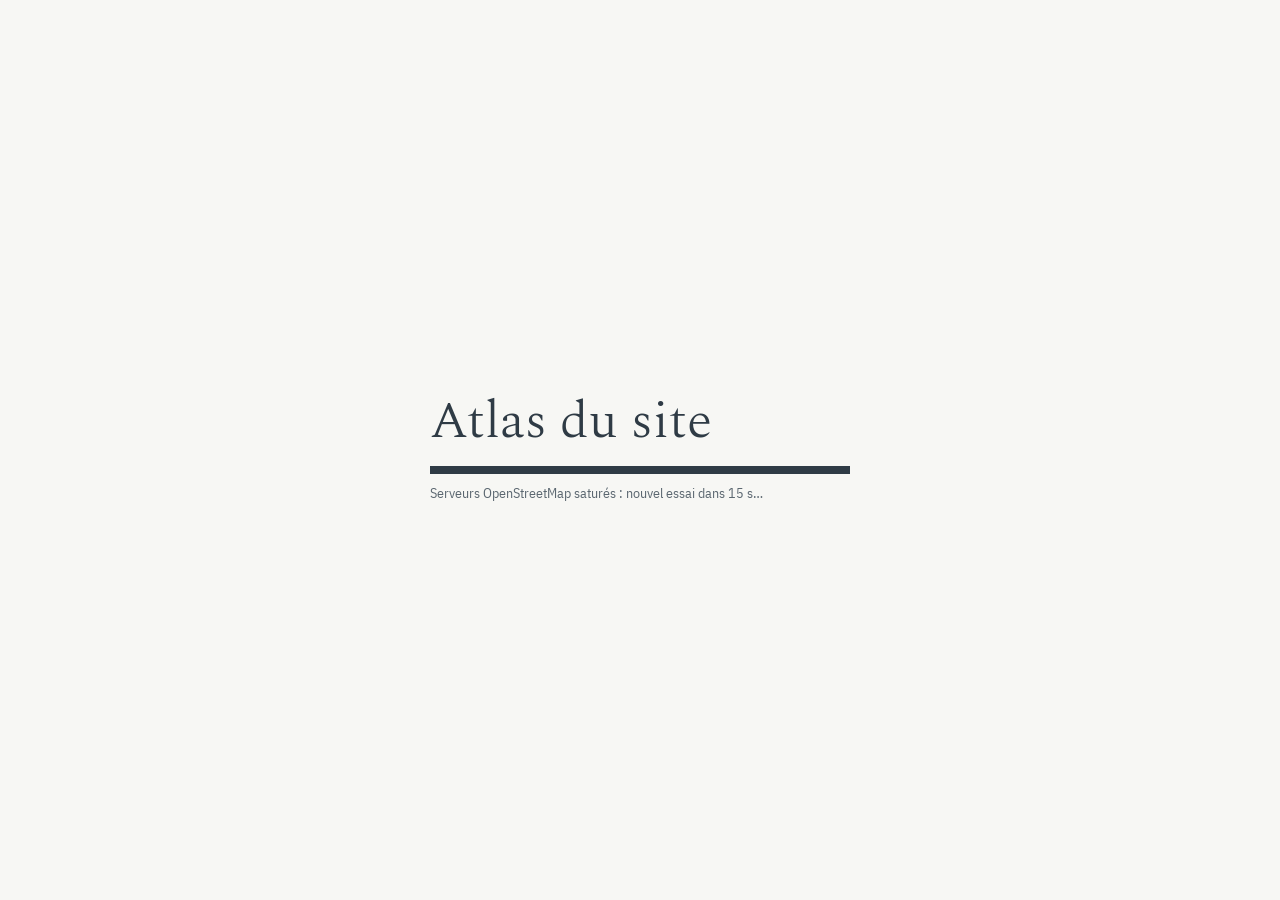
==== index.html @ cde08b9c "Publication de l'atlas web v8 sur GitHub Pages Atlas du site de l'Hôtel de Ville de Nantes (v8), rec" ====
<!doctype html>
<html lang="fr">
<head>
  <meta charset="utf-8">
  <meta name="viewport" content="width=device-width, initial-scale=1, viewport-fit=cover">
  <title>Atlas du site de l'Hôtel de Ville de Nantes</title>
  <link rel="preload" href="fonts/spectral-latin-300-normal.woff2" as="font" type="font/woff2" crossorigin>
  <link rel="preload" href="fonts/ibm-plex-sans-condensed-latin-400-normal.woff2" as="font" type="font/woff2" crossorigin>
  <link rel="stylesheet" href="css/atlas.css">
  <script type="importmap">
    { "imports": { "three": "./lib/three/three.module.js", "three/addons/": "./lib/three/addons/" } }
  </script>
</head>
<body data-mode="presentateur" data-etat="actuel">
  <canvas id="scene" aria-label="Maquette 3D du quartier. Glisser pour tourner, molette ou pincement pour zoomer, clic droit ou deux doigts pour se déplacer."></canvas>
  <div id="etiquettes" aria-hidden="false"></div>

  <header class="cartouche">
    <h1>Hôtel de Ville</h1>
    <p class="sous-titre"></p>
    <p class="auteur"></p>
  </header>

  <div id="haut-droite">
    <div id="frise-etats" role="radiogroup" aria-label="Époque affichée"></div>
    <div id="bascule-vue" role="radiogroup" aria-label="Type de vue"></div>
  </div>

  <nav id="outils" aria-label="Outils">
    <button type="button" id="bouton-aide" class="outil outil-aide" title="Aide (H)">
      <svg viewBox="0 0 24 24" width="22" height="22" fill="none" stroke="currentColor" stroke-width="1.5" stroke-linecap="round" aria-hidden="true"><circle cx="12" cy="12" r="9"/><path d="M9.5 9.5a2.5 2.5 0 1 1 3.5 2.3c-.6.3-1 .8-1 1.5V14"/><circle cx="12" cy="17.5" r=".6" fill="currentColor"/></svg>
      <span>Aide</span>
    </button>
  </nav>

  <section id="panneau-outil" class="calque" hidden aria-labelledby="panneau-titre">
    <header>
      <h2 id="panneau-titre"></h2>
      <button type="button" class="fermer" aria-label="Fermer le panneau">×</button>
    </header>
    <div class="panneau-contenu"></div>
  </section>

  <section id="carte-chapitre" class="calque" hidden aria-live="polite"></section>

  <aside id="fiche" class="calque" hidden>
    <button type="button" class="fermer" aria-label="Fermer la fiche">×</button>
    <div class="fiche-corps"></div>
  </aside>

  <nav id="regle-chapitres" aria-label="Chapitres de l'atlas"></nav>

  <div id="orientation">
    <button type="button" class="nord" title="Remettre le nord en haut" aria-label="Remettre le nord en haut">
      <svg viewBox="0 0 40 40" width="40" height="40" aria-hidden="true"><circle cx="20" cy="20" r="17" fill="none" stroke="currentColor" stroke-width="1"/><path d="M20 5 25 22 20 19 15 22Z" fill="currentColor"/><text x="20" y="34" text-anchor="middle" font-size="8" fill="currentColor">N</text></svg>
    </button>
    <div class="echelle" aria-hidden="true"><i></i><span></span></div>
    <p class="altitude" hidden></p>
  </div>

  <div id="bandeau-parcours" hidden aria-live="polite"></div>
  <div id="bandeau" role="status" hidden></div>
  <div id="annonces" aria-live="polite"></div>
  <div id="infobulle" hidden></div>
  <div id="table-calage" class="calque" hidden></div>
  <p id="invitation">Touchez l'écran pour explorer la maquette</p>

  <dialog id="visionneuse"><img alt=""><p></p></dialog>

  <dialog id="aide" aria-labelledby="aide-titre">
    <button type="button" class="fermer" aria-label="Fermer l'aide">×</button>
    <h2 id="aide-titre">Lire la maquette</h2>
    <p>En maquette 3D, glissez pour tourner, faites défiler ou pincez pour vous approcher, clic droit ou deux doigts pour vous déplacer. En plan, glissez pour vous déplacer. Un élément cliquable ouvre sa fiche ; avec la couche cadastre, un clic sur une parcelle ouvre sa fiche.</p>
    <table>
      <tr><th scope="row">← →</th><td>Chapitre précédent, suivant</td></tr>
      <tr><th scope="row">1 2</th><td>Avant 1943, aujourd'hui</td></tr>
      <tr><th scope="row">V</th><td>Maquette 3D ou plan</td></tr>
      <tr><th scope="row">B</th><td>Bâti opaque, transparent ou masqué</td></tr>
      <tr><th scope="row">K</th><td>Climat</td></tr>
      <tr><th scope="row">S</th><td>Soleil et ombres</td></tr>
      <tr><th scope="row">C</th><td>Coupes</td></tr>
      <tr><th scope="row">L</th><td>Couches</td></tr>
      <tr><th scope="row">M</th><td>Vue maquette (plateau seul)</td></tr>
      <tr><th scope="row">E</th><td>Afficher ou masquer les noms</td></tr>
      <tr><th scope="row">F</th><td>Plein écran</td></tr>
      <tr><th scope="row">Échap</th><td>Fermer, arrêter</td></tr>
    </table>
    <p class="note">Sources : OpenStreetMap et ses contributeurs (ODbL) ; IGN, BD TOPO, cadastre, photographies aériennes et cartes anciennes (Licence Ouverte) ; Open-Meteo (CC BY 4.0) ; Météo-France ; Nantes Métropole Open Data ; descriptif du secteur sauvegardé, A.U.P. pour le ministère de la Culture et Nantes Métropole. Contenus provisoires signalés « à caler ».</p>
  </dialog>

  <div id="chargement" role="status">
    <div class="chargement-contenu">
      <p class="chargement-titre">Atlas du site</p>
      <div class="chargement-regle" aria-hidden="true"><i></i></div>
      <p class="etape">Préparation…</p>
      <p class="erreur"></p>
    </div>
  </div>

  <noscript><p class="sans-js">L'atlas a besoin de JavaScript et d'un navigateur récent (Chrome, Edge, Firefox ou Safari).</p></noscript>
  <script type="module" src="js/app.js"></script>
</body>
</html>
---- css/atlas.css ----
/* Atlas du site de l'Hôtel de Ville : feuille de style
   Principe : une table à dessin. Maquette blanche, feuilles de calque, trait d'ardoise.
   La couleur est réservée au projet et à l'époque affichée. */

@font-face { font-family: 'Spectral'; font-weight: 300; font-style: normal; font-display: swap; src: url('../fonts/spectral-latin-300-normal.woff2') format('woff2'); }
@font-face { font-family: 'Spectral'; font-weight: 400; font-style: normal; font-display: swap; src: url('../fonts/spectral-latin-400-normal.woff2') format('woff2'); }
@font-face { font-family: 'Spectral'; font-weight: 400; font-style: italic; font-display: swap; src: url('../fonts/spectral-latin-400-italic.woff2') format('woff2'); }
@font-face { font-family: 'Spectral'; font-weight: 500; font-style: normal; font-display: swap; src: url('../fonts/spectral-latin-500-normal.woff2') format('woff2'); }
@font-face { font-family: 'Plex Cond'; font-weight: 400; font-style: normal; font-display: swap; src: url('../fonts/ibm-plex-sans-condensed-latin-400-normal.woff2') format('woff2'); }
@font-face { font-family: 'Plex Cond'; font-weight: 500; font-style: normal; font-display: swap; src: url('../fonts/ibm-plex-sans-condensed-latin-500-normal.woff2') format('woff2'); }
@font-face { font-family: 'Plex Cond'; font-weight: 600; font-style: normal; font-display: swap; src: url('../fonts/ibm-plex-sans-condensed-latin-600-normal.woff2') format('woff2'); }

:root {
  --ardoise: #2f3b45;
  --ardoise-doux: #5b6770;
  --calque: rgba(246, 248, 247, 0.9);
  --calque-plein: #f6f8f7;
  --papier: #f7f7f4;
  --ciel: #dce2e5;
  --tuffeau: #d8cbae;
  --trait: rgba(47, 59, 69, 0.22);
  --fantome: #6f86a6;
  --projet: #5e9384;
  --coupe: #c8372d;
  --accent: var(--ardoise);
  --serif: 'Spectral', 'Iowan Old Style', Georgia, serif;
  --sans: 'Plex Cond', 'Arial Narrow', 'Roboto Condensed', system-ui, sans-serif;
  --marge: 16px;
  --barre: 64px;
  --haut-panneaux: 150px;
  --bas: 104px;
  --ombre: 0 1px 0 rgba(255, 255, 255, 0.6) inset, 0 6px 24px -12px rgba(30, 40, 48, 0.35);
}
body[data-etat='avant'] { --accent: var(--fantome); }
body[data-etat='projet'] { --accent: var(--projet); }

* { box-sizing: border-box; }
html, body { margin: 0; height: 100%; overflow: hidden; background: var(--ciel); color: var(--ardoise); }
body { font-family: var(--sans); font-size: 15px; line-height: 1.4; -webkit-font-smoothing: antialiased; }
button, input, select { font: inherit; color: inherit; }
[hidden] { display: none !important; }
:focus-visible { outline: 2px solid var(--coupe); outline-offset: 2px; }

#scene { position: fixed; inset: 0; width: 100%; height: 100%; display: block; touch-action: none; }

/* Feuille de calque : le support commun des panneaux */
.calque {
  background: var(--calque);
  backdrop-filter: blur(8px) saturate(0.9);
  -webkit-backdrop-filter: blur(8px) saturate(0.9);
  border: 1px solid var(--trait);
  border-radius: 2px;
  box-shadow: var(--ombre);
}

.fermer {
  appearance: none; border: 0; background: none; cursor: pointer;
  width: 36px; height: 36px; font-size: 24px; line-height: 1; color: var(--ardoise-doux);
}
.fermer:hover { color: var(--ardoise); }

/* ---------------------------------------------------------------
   Cartouche : le bloc-titre d'une planche
   --------------------------------------------------------------- */
.cartouche {
  position: fixed; top: var(--marge); left: var(--marge); z-index: 5;
  padding: 10px 14px 10px 12px;
  border-left: 3px solid var(--accent);
  background: var(--calque);
  transition: border-color 0.6s;
  max-width: min(440px, 60vw);
}
.cartouche h1 {
  margin: 0; font-family: var(--serif); font-weight: 300; font-size: 34px; line-height: 1; letter-spacing: -0.01em;
}
.cartouche .sous-titre { margin: 6px 0 0; font-size: 14px; color: var(--ardoise-doux); }
.cartouche .auteur { margin: 2px 0 0; font-size: 12px; color: var(--ardoise-doux); }
.cartouche .auteur:empty { display: none; }

/* ---------------------------------------------------------------
   Frise des trois états
   --------------------------------------------------------------- */
#haut-droite { position: fixed; top: var(--marge); right: var(--marge); z-index: 5; display: grid; justify-items: end; gap: 6px; }
#frise-etats {
  display: grid; grid-template-columns: repeat(3, auto); align-items: start;
  padding: 10px 14px 8px; background: var(--calque); border: 1px solid var(--trait); border-radius: 2px;
}
#frise-etats button {
  appearance: none; border: 0; background: none; cursor: pointer; position: relative;
  display: grid; justify-items: center; gap: 6px; padding: 2px 14px; min-width: 96px; color: var(--ardoise-doux);
}
#frise-etats button::before {
  content: ''; position: absolute; top: 8px; left: 0; right: 0; height: 1px; background: var(--ardoise); opacity: 0.4;
}
#frise-etats.deux-etats { grid-template-columns: repeat(2, auto); }
#frise-etats button:first-child::before { left: 50%; }
#frise-etats button:last-child::before { right: 50%; }
#frise-etats i {
  position: relative; width: 16px; height: 16px; border-radius: 50%;
  border: 1.5px solid var(--ardoise); background: var(--calque-plein); transition: background 0.3s, transform 0.3s;
}
#frise-etats button[aria-checked='true'] { color: var(--ardoise); font-weight: 600; }
#frise-etats button[aria-checked='true'] i { background: var(--accent); border-color: var(--accent); transform: scale(1.15); }
#frise-etats button:hover i { transform: scale(1.15); }
#frise-etats span { font-size: 13px; white-space: nowrap; }

/* ---------------------------------------------------------------
   Barre d'outils
   --------------------------------------------------------------- */
#outils {
  position: fixed; left: var(--marge); top: var(--haut-panneaux); z-index: 6;
  display: flex; flex-direction: column; gap: 1px;
  max-height: calc(100vh - var(--haut-panneaux) - var(--bas)); overflow-y: auto; scrollbar-width: thin;
  padding: 4px; background: var(--calque); border: 1px solid var(--trait); border-radius: 2px;
}
.outil {
  appearance: none; border: 0; background: none; cursor: pointer;
  width: var(--barre); padding: 5px 2px 4px; display: grid; justify-items: center; gap: 1px; flex: none;
  color: var(--ardoise); border-radius: 2px;
}
.outil span { font-size: 11px; }
.outil svg { width: 20px; height: 20px; }
.outil:hover { background: rgba(47, 59, 69, 0.07); }
.outil[aria-pressed='true'] { background: var(--ardoise); color: var(--calque-plein); }
.outil-aide { margin-top: 6px; border-top: 1px solid var(--trait); border-radius: 0; }

/* ---------------------------------------------------------------
   Panneau d'outil
   --------------------------------------------------------------- */
#panneau-outil {
  position: fixed; z-index: 6;
  left: calc(var(--marge) + var(--barre) + 18px); top: var(--haut-panneaux);
  width: 340px; max-height: calc(100vh - var(--haut-panneaux) - var(--bas));
  display: flex; flex-direction: column;
}
#panneau-outil > header { display: flex; align-items: center; justify-content: space-between; padding: 8px 6px 4px 16px; border-bottom: 1px solid var(--trait); }
#panneau-outil h2 { margin: 0; font-family: var(--serif); font-weight: 400; font-size: 21px; }
.panneau-contenu { padding: 8px 16px 16px; overflow-y: auto; }
.panneau-contenu h3 { margin: 18px 0 6px; font-size: 13px; font-weight: 600; color: var(--ardoise); border-bottom: 1px solid var(--trait); padding-bottom: 3px; }
.note { margin: 6px 0; font-size: 13px; color: var(--ardoise-doux); }
.resultat { margin: 8px 0; padding: 6px 10px; border-left: 3px solid var(--accent); background: rgba(255, 255, 255, 0.55); font-size: 14px; }
.resultat:empty { display: none; }
.resultat.alerte { border-left-color: #b0602b; background: rgba(245, 220, 190, 0.6); }

.case { display: flex; align-items: center; gap: 8px; padding: 4px 0; cursor: pointer; font-size: 14px; }
.case input { width: 16px; height: 16px; accent-color: var(--ardoise); margin: 0; }
.case.indisponible { color: var(--ardoise-doux); cursor: default; }
.case em { font-style: normal; font-size: 12px; }

input[type='range'] { width: 100%; accent-color: var(--ardoise); margin: 4px 0 8px; }
.ligne-valeur { display: flex; justify-content: space-between; align-items: baseline; margin-top: 8px; font-size: 13px; color: var(--ardoise-doux); }
.valeur { font-family: var(--serif); font-weight: 500; font-size: 18px; color: var(--ardoise); }

.actions { display: flex; flex-wrap: wrap; gap: 6px; margin: 10px 0; }
.bouton {
  appearance: none; cursor: pointer; padding: 7px 12px; min-height: 36px;
  background: var(--calque-plein); border: 1px solid var(--ardoise); border-radius: 2px; font-size: 14px;
}
.bouton:hover { background: #fff; }
.bouton.principal { background: var(--ardoise); color: var(--calque-plein); }
.bouton.principal:hover { background: #3c4a56; }
.bouton.discret { border-color: var(--trait); color: var(--ardoise-doux); }
.bouton:disabled { opacity: 0.45; cursor: default; }

.puces { display: flex; flex-wrap: wrap; gap: 4px; margin-bottom: 4px; }
.puce {
  appearance: none; cursor: pointer; padding: 3px 9px; border: 1px solid var(--trait); border-radius: 12px;
  background: rgba(255, 255, 255, 0.6); font-size: 13px;
}
.puce:hover { border-color: var(--ardoise); }

.choix { display: flex; flex-wrap: wrap; gap: 4px 14px; }
.choix.colonne { flex-direction: column; }
.choix label { display: flex; align-items: center; gap: 6px; font-size: 14px; cursor: pointer; padding: 2px 0; }
.choix input { accent-color: var(--ardoise); margin: 0; }

.legende { list-style: none; padding: 0; margin: 4px 0; display: grid; gap: 4px; font-size: 13px; }
.legende li { display: flex; align-items: center; gap: 8px; }
.legende i { width: 18px; height: 12px; border: 1px solid rgba(47, 59, 69, 0.3); flex: none; }
.legende-soleil { display: flex; align-items: center; gap: 8px; font-size: 12px; margin: 6px 0; }
.legende-soleil i { flex: 1; height: 10px; background: linear-gradient(90deg, rgb(58, 76, 102), rgb(120, 146, 170) 35%, rgb(226, 214, 170) 65%, rgb(242, 184, 64)); border: 1px solid var(--trait); }

.liste-donnees { list-style: none; margin: 4px 0; padding: 0; font-size: 13px; }
.liste-donnees li { display: grid; grid-template-columns: 1fr auto auto; gap: 10px; padding: 4px 0; border-bottom: 1px dotted var(--trait); }
.liste-donnees .discret { color: var(--ardoise-doux); }
.liste-calques { list-style: none; margin: 0; padding: 0; }
.liste-calques li { border-bottom: 1px dotted var(--trait); padding-bottom: 2px; }

.liste-axes { display: grid; gap: 6px; margin: 8px 0; }
.bouton-axe {
  appearance: none; cursor: pointer; text-align: left; display: grid; grid-template-columns: auto 1fr; gap: 0 10px;
  padding: 8px 10px; background: rgba(255, 255, 255, 0.55); border: 1px solid var(--trait); border-radius: 2px;
}
.bouton-axe b { grid-row: span 2; font-family: var(--serif); font-weight: 500; font-size: 18px; color: var(--coupe); align-self: center; }
.bouton-axe em { font-style: normal; font-size: 12px; color: var(--coupe); }
.bouton-axe[aria-pressed='true'] { border-color: var(--coupe); box-shadow: inset 3px 0 0 var(--coupe); background: #fff; }

.sommaire { list-style: none; margin: 0; padding: 0; }
.sommaire button { appearance: none; border: 0; background: none; cursor: pointer; padding: 5px 0; text-align: left; font-family: var(--serif); font-size: 16px; }
.sommaire button:hover { text-decoration: underline; text-underline-offset: 3px; }

.formulaire { display: grid; gap: 6px; }
.champ { display: grid; gap: 2px; font-size: 13px; color: var(--ardoise-doux); }
.champ input, .champ select { padding: 6px 8px; border: 1px solid var(--trait); border-radius: 2px; background: #fff; color: var(--ardoise); }
.coordonnees { font-size: 12px; color: var(--ardoise-doux); margin-top: 12px; font-variant-numeric: tabular-nums; }

/* ---------------------------------------------------------------
   Carte du chapitre
   --------------------------------------------------------------- */
#carte-chapitre {
  position: fixed; z-index: 4;
  left: calc(var(--marge) + var(--barre) + 18px); bottom: var(--bas);
  width: min(400px, 40vw); max-height: calc(100vh - var(--haut-panneaux) - var(--bas));
  overflow-y: auto; padding: 14px 18px 12px;
}
body.panneau-ouvert #carte-chapitre, body.en-parcours #carte-chapitre { display: none; }
.numero-chapitre { margin: 0; font-size: 13px; color: var(--ardoise-doux); }
#carte-chapitre h2 { margin: 2px 0 4px; font-family: var(--serif); font-weight: 300; font-size: 30px; line-height: 1.08; }
#carte-chapitre .sous-titre { margin: 0 0 8px; font-family: var(--serif); font-style: italic; font-size: 16px; color: var(--ardoise-doux); }
#carte-chapitre .texte p { font-family: var(--serif); font-size: 16px; line-height: 1.5; margin: 8px 0; max-width: 62ch; }
.paires { list-style: none; margin: 8px 0; padding: 0; display: grid; gap: 3px; }
.paires li { display: grid; grid-template-columns: 1fr 22px 1fr; align-items: baseline; font-size: 15px; }
.mot-site { text-align: right; color: var(--ardoise-doux); }
.mot-projet { grid-column: 3; font-weight: 600; color: var(--projet); }
.paires li:has(.mot-projet)::after { content: ''; grid-column: 2; grid-row: 1; height: 1px; background: var(--ardoise); opacity: 0.5; margin: 0 4px; align-self: center; }

/* ---------------------------------------------------------------
   Fiche : la feuille de calque posée sur la maquette
   --------------------------------------------------------------- */
#fiche {
  position: fixed; z-index: 7; right: var(--marge); top: 138px; bottom: var(--bas);
  width: min(420px, 42vw); display: flex; flex-direction: column;
}
#fiche > .fermer { position: absolute; top: 6px; right: 6px; }
.fiche-corps { overflow-y: auto; padding: 18px 22px 22px; }
.fiche-type { margin: 0 36px 4px 0; font-size: 13px; color: var(--ardoise-doux); }
.fiche-corps h2 { margin: 0 0 10px; font-family: var(--serif); font-weight: 300; font-size: 30px; line-height: 1.1; }
.fiche-corps p { font-family: var(--serif); font-size: 16.5px; line-height: 1.55; margin: 10px 0; max-width: 60ch; }
.fiche-corps .source { font-family: var(--sans); font-size: 12px; color: var(--ardoise-doux); }
.fiche-corps a { color: var(--ardoise); text-underline-offset: 3px; }
.onglets { display: flex; gap: 0; border-bottom: 1px solid var(--trait); margin: 4px 0 8px; }
.onglets button { appearance: none; border: 0; background: none; cursor: pointer; padding: 6px 12px 7px; font-size: 14px; color: var(--ardoise-doux); border-bottom: 2px solid transparent; margin-bottom: -1px; }
.onglets button[aria-selected='true'] { color: var(--ardoise); border-bottom-color: var(--accent); font-weight: 600; }
.fiche-images { display: grid; gap: 12px; margin: 14px 0; }
.fiche-images figure { margin: 0; }
.vignette { appearance: none; border: 1px solid var(--trait); padding: 0; background: #fff; cursor: zoom-in; display: block; width: 100%; }
.vignette img { display: block; width: 100%; height: auto; }
.fiche-images figcaption { font-size: 13px; color: var(--ardoise-doux); margin-top: 4px; }
.mots { display: flex; flex-wrap: wrap; gap: 6px; }
.mots span { font-family: var(--sans); font-size: 13px; padding: 2px 8px; border: 1px solid var(--trait); border-radius: 12px; }
.liens { padding-left: 18px; font-size: 14px; }
@keyframes poser { from { opacity: 0; transform: translateX(16px); } to { opacity: 1; transform: none; } }

/* ---------------------------------------------------------------
   Règle des chapitres : une échelle graphique qui se remplit
   --------------------------------------------------------------- */
#regle-chapitres {
  position: fixed; z-index: 5; left: var(--marge); right: calc(var(--marge) + 150px); bottom: var(--marge);
  display: flex; align-items: stretch; gap: 8px;
}
#regle-chapitres .segments { flex: 1; display: grid; grid-auto-flow: column; grid-auto-columns: 1fr; }
#regle-chapitres .fleche {
  appearance: none; cursor: pointer; width: 40px; border: 1px solid var(--trait); background: var(--calque);
  font-size: 22px; border-radius: 2px;
}
.segment {
  appearance: none; border: 0; cursor: pointer; text-align: left; position: relative;
  display: grid; grid-template-rows: auto auto; gap: 2px; padding: 16px 8px 6px 6px; min-height: 60px;
  background: var(--calque); border-left: 1px solid var(--ardoise);
}
.segment:last-child { border-right: 1px solid var(--ardoise); }
.segment::before {
  content: ''; position: absolute; top: 0; left: 0; right: 0; height: 8px;
  border-top: 1px solid var(--ardoise); border-bottom: 1px solid var(--ardoise); background: var(--calque-plein);
  transition: background 0.4s;
}
.segment:nth-child(odd)::before { background: #e4e7e6; }
.segment.passe::before { background: var(--ardoise); }
.segment.actif::before { background: var(--accent); height: 10px; }
.segment .numero { font-family: var(--serif); font-size: 17px; line-height: 1; }
.segment .titre { font-size: 13px; line-height: 1.15; color: var(--ardoise-doux); overflow: hidden; display: -webkit-box; -webkit-line-clamp: 2; -webkit-box-orient: vertical; }
.segment.actif .titre { color: var(--ardoise); font-weight: 600; }
.segment:hover .titre { color: var(--ardoise); }

/* Nord et échelle */
#orientation { position: fixed; z-index: 5; right: var(--marge); bottom: var(--marge); display: grid; justify-items: end; gap: 6px; width: 140px; }
#orientation .nord { appearance: none; border: 0; background: var(--calque); border-radius: 50%; padding: 2px; cursor: pointer; color: var(--ardoise); display: grid; }
#orientation .nord svg text { font-family: var(--sans); }
.echelle { display: grid; justify-items: end; gap: 2px; font-size: 12px; background: var(--calque); padding: 4px 8px; }
.echelle i { display: block; height: 5px; border: 1px solid var(--ardoise); background: linear-gradient(90deg, var(--ardoise) 50%, transparent 50%); }

/* ---------------------------------------------------------------
   Étiquettes posées sur la maquette
   --------------------------------------------------------------- */
#etiquettes { position: fixed; inset: 0; pointer-events: none; z-index: 2; overflow: hidden; }
.etiquette {
  position: absolute; top: 0; left: 0; white-space: nowrap; pointer-events: none;
  font-family: var(--sans); font-size: 12px; line-height: 1.2; color: var(--ardoise);
  padding: 2px 6px; background: var(--calque); border: 1px solid var(--trait); border-radius: 2px;
}
button.etiquette { pointer-events: auto; cursor: pointer; appearance: none; }
button.etiquette:hover { background: #fff; border-color: var(--ardoise); }
.etiquette-repere { font-family: var(--serif); font-style: italic; font-size: 15px; background: none; border: 0; padding: 0 0 18px; text-shadow: 0 0 3px var(--calque-plein), 0 0 6px var(--calque-plein); }
.etiquette-repere::after { content: ''; position: absolute; left: 50%; bottom: 0; height: 16px; border-left: 1px solid var(--ardoise); }
button.etiquette-repere:hover { background: none; border: 0; text-decoration: underline; }
.etiquette-provisoire { border: 1px dashed var(--coupe); color: var(--coupe); font-size: 11px; background: rgba(255, 255, 255, 0.8); }
.etiquette-heberge { background: #efe7d4; border-color: #b9a67f; }
.etiquette-parcelle { font-weight: 600; font-size: 13px; }
.etiquette-projet { background: var(--projet); color: #fff; border-color: transparent; }
.etiquette-poi { padding-left: 16px; }
.etiquette-poi::before { content: ''; position: absolute; left: 5px; top: 50%; width: 6px; height: 6px; margin-top: -3px; border-radius: 50%; background: var(--accent); }
.etiquette-axe { font-family: var(--serif); font-weight: 500; font-size: 15px; color: #fff; background: var(--coupe); border: 0; border-radius: 50%; min-width: 26px; height: 26px; display: grid; place-items: center; padding: 0 4px; }
.etiquette-heure { font-size: 11px; background: rgba(255, 244, 214, 0.9); border-color: #d9b25a; }
.etiquette-station { background: var(--ardoise); color: var(--calque-plein); border: 0; }
.etiquette-arret { font-size: 11px; padding-left: 14px; }
.etiquette-arret::before { content: ''; position: absolute; left: 4px; top: 50%; width: 6px; height: 6px; margin-top: -3px; background: var(--ardoise); }
.etiquette-parking { font-size: 11px; border-color: var(--ardoise); }
.etiquette-calage { background: var(--coupe); color: #fff; border: 0; border-radius: 50%; width: 22px; height: 22px; display: grid; place-items: center; padding: 0; }

/* Infobulle, annonces, bandeaux */
#infobulle {
  position: fixed; top: 0; left: 0; z-index: 9; pointer-events: none; display: grid; gap: 1px;
  padding: 5px 9px; background: var(--ardoise); color: var(--calque-plein); font-size: 13px; border-radius: 2px; max-width: 280px;
}
#infobulle span { opacity: 0.8; font-size: 12px; }
#annonces { position: fixed; z-index: 9; left: 50%; bottom: calc(var(--bas) + 8px); transform: translateX(-50%); display: grid; gap: 6px; justify-items: center; pointer-events: none; }
.annonce { margin: 0; padding: 8px 14px; background: var(--ardoise); color: var(--calque-plein); border-radius: 2px; font-size: 14px; max-width: min(560px, 90vw); transition: opacity 0.5s; }
.annonce.sortie { opacity: 0; }
#bandeau {
  position: fixed; z-index: 8; top: var(--marge); left: 50%; transform: translateX(-50%);
  display: flex; align-items: center; gap: 12px; padding: 6px 6px 6px 14px; max-width: min(620px, 50vw);
  background: #fff6e3; border: 1px solid #d9b25a; border-radius: 2px; font-size: 13px;
}
#bandeau p { margin: 0; }
#bandeau a { color: var(--ardoise); font-weight: 600; white-space: nowrap; }
#bandeau-parcours {
  position: fixed; z-index: 7; left: 50%; bottom: calc(var(--bas) + 10px); transform: translateX(-50%);
  display: grid; gap: 2px; text-align: center; padding: 12px 22px; max-width: min(620px, 90vw);
  background: var(--calque); border: 1px solid var(--trait);
}
#bandeau-parcours strong { font-family: var(--serif); font-weight: 400; font-size: 24px; }
#bandeau-parcours span { font-family: var(--serif); font-size: 16px; }

/* Table de calage */
#table-calage { position: fixed; z-index: 8; left: calc(var(--marge) + var(--barre) + 18px + 350px); top: var(--haut-panneaux); width: min(520px, 40vw); padding: 12px 16px; max-height: calc(100vh - var(--haut-panneaux) - var(--bas)); overflow: auto; }
#table-calage h3 { margin: 0 0 4px; font-family: var(--serif); font-weight: 400; font-size: 19px; }
.consigne { font-size: 14px; margin: 4px 0 8px; }
.zone-image { position: relative; }
.zone-image img { display: block; width: 100%; cursor: crosshair; border: 1px solid var(--trait); }
.repere { position: absolute; transform: translate(-50%, -50%); width: 22px; height: 22px; border-radius: 50%; background: var(--coupe); color: #fff; display: grid; place-items: center; font-size: 12px; pointer-events: none; }

/* Dialogues */
dialog { border: 1px solid var(--trait); border-radius: 2px; background: var(--calque-plein); color: var(--ardoise); padding: 22px 26px; box-shadow: var(--ombre); }
dialog::backdrop { background: rgba(47, 59, 69, 0.35); }
#aide { width: min(560px, 92vw); }
#aide h2 { margin: 0 0 8px; font-family: var(--serif); font-weight: 300; font-size: 28px; }
#aide p { font-family: var(--serif); font-size: 16px; }
#aide .note { font-family: var(--sans); font-size: 12px; }
#aide table { border-collapse: collapse; width: 100%; font-size: 14px; }
#aide th { text-align: left; width: 90px; padding: 4px 0; font-weight: 600; }
#aide td { padding: 4px 0; border-bottom: 1px dotted var(--trait); }
#aide .fermer { position: absolute; top: 8px; right: 8px; }
#visionneuse { padding: 10px; max-width: 94vw; max-height: 94vh; cursor: zoom-out; }
#visionneuse img { display: block; max-width: calc(94vw - 22px); max-height: calc(94vh - 70px); }
#visionneuse p { margin: 6px 2px 0; font-size: 14px; }

/* Écran de chargement : une règle qui se trace */
#chargement { position: fixed; inset: 0; z-index: 20; display: grid; place-items: center; background: var(--papier); transition: opacity 0.7s; }
#chargement.fini { opacity: 0; pointer-events: none; }
.chargement-contenu { width: min(420px, 80vw); }
.chargement-titre { margin: 0 0 18px; font-family: var(--serif); font-weight: 300; font-size: 52px; line-height: 1; }
.chargement-regle { height: 8px; border: 1px solid var(--ardoise); background: repeating-linear-gradient(90deg, transparent 0 20%, rgba(47, 59, 69, 0.08) 20% 40%); overflow: hidden; }
.chargement-regle i { display: block; height: 100%; width: 100%; background: var(--ardoise); transform-origin: left; animation: tracer 2.4s ease-in-out infinite; }
@keyframes tracer { 0% { transform: scaleX(0); } 60% { transform: scaleX(1); } 100% { transform: scaleX(1); opacity: 0; } }
.etape { font-size: 14px; color: var(--ardoise-doux); margin: 10px 0 0; min-height: 1.4em; }
.erreur { font-size: 15px; color: var(--coupe); margin: 10px 0 0; }
.erreur:empty { display: none; }
.sans-js { position: fixed; inset: 0; display: grid; place-items: center; background: var(--papier); margin: 0; font-size: 18px; z-index: 30; }

/* Mode borne : cibles tactiles plus grandes, invitation en présentation automatique */
body[data-mode='borne'] { --barre: 76px; font-size: 16px; }
body[data-mode='borne'] .outil span { font-size: 13px; }
body[data-mode='borne'] .segment { min-height: 70px; }
#invitation { display: none; }
body.presentation-auto #invitation {
  display: block; position: fixed; z-index: 9; left: 50%; top: 50%; transform: translate(-50%, -50%); margin: 0;
  padding: 12px 20px; background: var(--calque); border: 1px solid var(--trait); font-family: var(--serif); font-size: 20px;
  animation: respirer 4s ease-in-out infinite; pointer-events: none;
}
@keyframes respirer { 50% { opacity: 0.55; } }
body.presentation-auto #outils, body.presentation-auto #panneau-outil { opacity: 0.35; }

/* En visite guidée, l'interface se retire */
body.en-parcours #outils, body.en-parcours #frise-etats { opacity: 0.5; }

/* ---------------------------------------------------------------
   Écrans étroits (téléphone via le QR code)
   --------------------------------------------------------------- */
@media (max-width: 820px) {
  :root { --marge: 8px; --haut-panneaux: 96px; --bas: 150px; --barre: 54px; }
  .cartouche { padding: 6px 10px; max-width: calc(100vw - 230px); }
  .cartouche h1 { font-size: 21px; }
  .cartouche .sous-titre { display: none; }
  .cartouche .auteur { display: none; }
  #frise-etats { padding: 6px 4px; }
  #frise-etats button { min-width: 0; padding: 2px 6px; }
  #frise-etats span { font-size: 11px; white-space: normal; text-align: center; max-width: 60px; line-height: 1.1; }
  #frise-etats button { gap: 3px; }
  body:has(#carte-chapitre:not([hidden])) #orientation { display: none; }
  #outils { top: auto; bottom: 86px; left: var(--marge); right: var(--marge); flex-direction: row; overflow-x: auto; }
  .outil { flex: none; }
  .outil-aide { margin: 0 0 0 4px; border-top: 0; border-left: 1px solid var(--trait); }
  #panneau-outil, #fiche, #carte-chapitre, #table-calage {
    left: var(--marge); right: var(--marge); width: auto; top: auto; bottom: 156px; max-height: 58vh;
  }
  #fiche { top: 70px; bottom: 156px; max-height: none; }
  #carte-chapitre { padding: 10px 14px; max-height: 34vh; }
  #carte-chapitre h2 { font-size: 22px; }
  #carte-chapitre .texte p { font-size: 14.5px; }
  #regle-chapitres { right: var(--marge); }
  #regle-chapitres .fleche { width: 32px; }
  .segment { min-height: 64px; padding: 14px 4px 4px; }
  .segment .titre { display: none; }
  #orientation { bottom: 158px; width: auto; }
  #orientation .echelle { display: none; }
  #bandeau { max-width: 92vw; top: auto; bottom: 230px; }
  .chargement-titre { font-size: 38px; }
}

@media (prefers-reduced-motion: reduce) {
  *, *::before, *::after { animation-duration: 0.01ms !important; animation-iteration-count: 1 !important; transition-duration: 0.01ms !important; }
}

/* ---------------------------------------------------------------
   Bascule maquette 3D / plan
   --------------------------------------------------------------- */
#bascule-vue { display: flex; background: var(--calque); border: 1px solid var(--trait); border-radius: 2px; padding: 3px; }
#bascule-vue button { appearance: none; border: 0; background: none; cursor: pointer; padding: 5px 12px; font-size: 13px; border-radius: 2px; color: var(--ardoise-doux); }
#bascule-vue button[aria-checked='true'] { background: var(--ardoise); color: var(--calque-plein); }
body.vue-2d #orientation .nord { cursor: default; }

/* Étiquettes ajoutées : cadastre, vents */
.etiquette-cadastre { font-size: 10px; padding: 0 3px; background: rgba(255, 255, 255, 0.7); border-color: rgba(154, 61, 53, 0.35); color: #7c2f28; }
.etiquette-cadastre.psmv { font-weight: 600; background: rgba(250, 244, 230, 0.9); }
.etiquette-cardinal { font-family: var(--serif); font-size: 16px; background: none; border: 0; text-shadow: 0 0 3px var(--calque-plein); }
.etiquette-vent { font-size: 11px; background: rgba(233, 240, 246, 0.9); border-color: #6f93b1; }

/* Graphiques du panneau Climat */
.graphique { width: 100%; height: auto; display: block; margin: 4px 0; }
.graphique.rose { max-width: 240px; margin: 6px auto; }
.graphique .grille { stroke: var(--trait); fill: none; }
.graphique .axe { font-family: var(--sans); font-size: 10px; fill: var(--ardoise-doux); }
.graphique .axe.actif { fill: var(--ardoise); font-weight: 600; }
.graphique .temp { fill: #d9a36b; }
.graphique .temp.actif { fill: #b0602b; }

/* Formulaires et listes */
.champ select { width: 100%; padding: 6px 8px; border: 1px solid var(--trait); border-radius: 2px; background: #fff; color: var(--ardoise); }
.bouton.petit { min-height: 28px; padding: 3px 8px; font-size: 12px; }
.lien { appearance: none; border: 0; background: none; padding: 0; color: var(--ardoise); text-decoration: underline; cursor: pointer; font-size: inherit; }
.liste-calques li.a-caler { display: flex; justify-content: space-between; align-items: center; gap: 8px; padding: 4px 0; font-size: 14px; color: var(--ardoise-doux); }
.liste-calques li.a-caler em { font-style: normal; font-size: 12px; }
@media (max-width: 820px) {
  #haut-droite { gap: 4px; }
  #bascule-vue button { padding: 4px 8px; font-size: 12px; }
}

.deux-champs { display: grid; grid-template-columns: 1fr 1fr; gap: 8px; }
.champ input[type='number'] { width: 100%; padding: 6px 8px; border: 1px solid var(--trait); border-radius: 2px; background: #fff; color: var(--ardoise); }

.etiquette-altitude { font-size: 10px; padding: 0 3px; color: #6b4f26; background: rgba(250, 246, 236, 0.85); border-color: rgba(107, 79, 38, 0.35); }
#orientation .altitude { margin: 0; font-size: 12px; background: var(--calque); padding: 3px 8px; font-variant-numeric: tabular-nums; }
.details { margin: 8px 0; font-size: 13px; }
.details summary { cursor: pointer; color: var(--ardoise-doux); }
.details input { width: 100%; padding: 6px 8px; border: 1px solid var(--trait); border-radius: 2px; }
.recherche { display: flex; gap: 6px; margin: 6px 0; }
.recherche input { flex: 1; min-width: 0; padding: 6px 8px; border: 1px solid var(--trait); border-radius: 2px; background: #fff; }
.liste-jeux { list-style: none; margin: 6px 0; padding: 0; }
.liste-jeux li { display: grid; grid-template-columns: 1fr auto; gap: 8px; align-items: start; padding: 6px 0; border-bottom: 1px dotted var(--trait); font-size: 13px; }
.liste-jeux .note { display: block; margin: 2px 0 0; font-size: 12px; }

/* Trajets */
.trajet { display: grid; grid-template-columns: 12px 1fr; gap: 8px; padding: 6px 0; border-bottom: 1px dotted var(--trait); font-size: 14px; }
.trajet > i { width: 12px; height: 12px; margin-top: 4px; border-radius: 2px; }
.pastille-trajet { display: inline-block; width: 10px; height: 10px; border-radius: 2px; margin-right: 2px; }
.etiquette-trajet { background: var(--ardoise); color: var(--calque-plein); border: 0; font-weight: 600; }
.etiquette-trajet-ligne { background: #c77a2b; color: #fff; border: 0; font-size: 11px; }

/* Bouton « i » (js/util.js > info) : infobulle au survol, panneau au clic */
.info { display: inline; }
.info-bouton {
  display: inline-grid; place-items: center; width: 20px; height: 20px; margin: 0 4px; padding: 0; vertical-align: middle;
  border: 1px solid var(--ardoise-doux); border-radius: 50%; background: transparent; color: var(--ardoise-doux);
  font: italic 600 12px/1 Georgia, serif; cursor: pointer;
}
.info-bouton:hover, .info-bouton[aria-expanded="true"] { background: var(--ardoise); color: #fff; border-color: var(--ardoise); }
.info-bouton:focus-visible { outline: 2px solid var(--ardoise); outline-offset: 2px; }
.info-panneau { display: block; margin: 6px 0; padding: 8px 10px; border-left: 3px solid var(--ardoise-doux); background: rgba(47, 59, 69, 0.06); font-size: 13px; line-height: 1.45; }
.info-panneau[hidden] { display: none; }
.info-panneau p { margin: 0 0 6px; }
.info-panneau p:last-child { margin-bottom: 0; }
@media (pointer: coarse) { .info-bouton { width: 28px; height: 28px; font-size: 14px; } }
.titre-info { display: flex; align-items: center; gap: 4px; flex-wrap: wrap; }
.titre-info > h3 { margin-right: 0; }
.titre-info > .info { display: contents; }
.titre-info .info-panneau { flex-basis: 100%; }
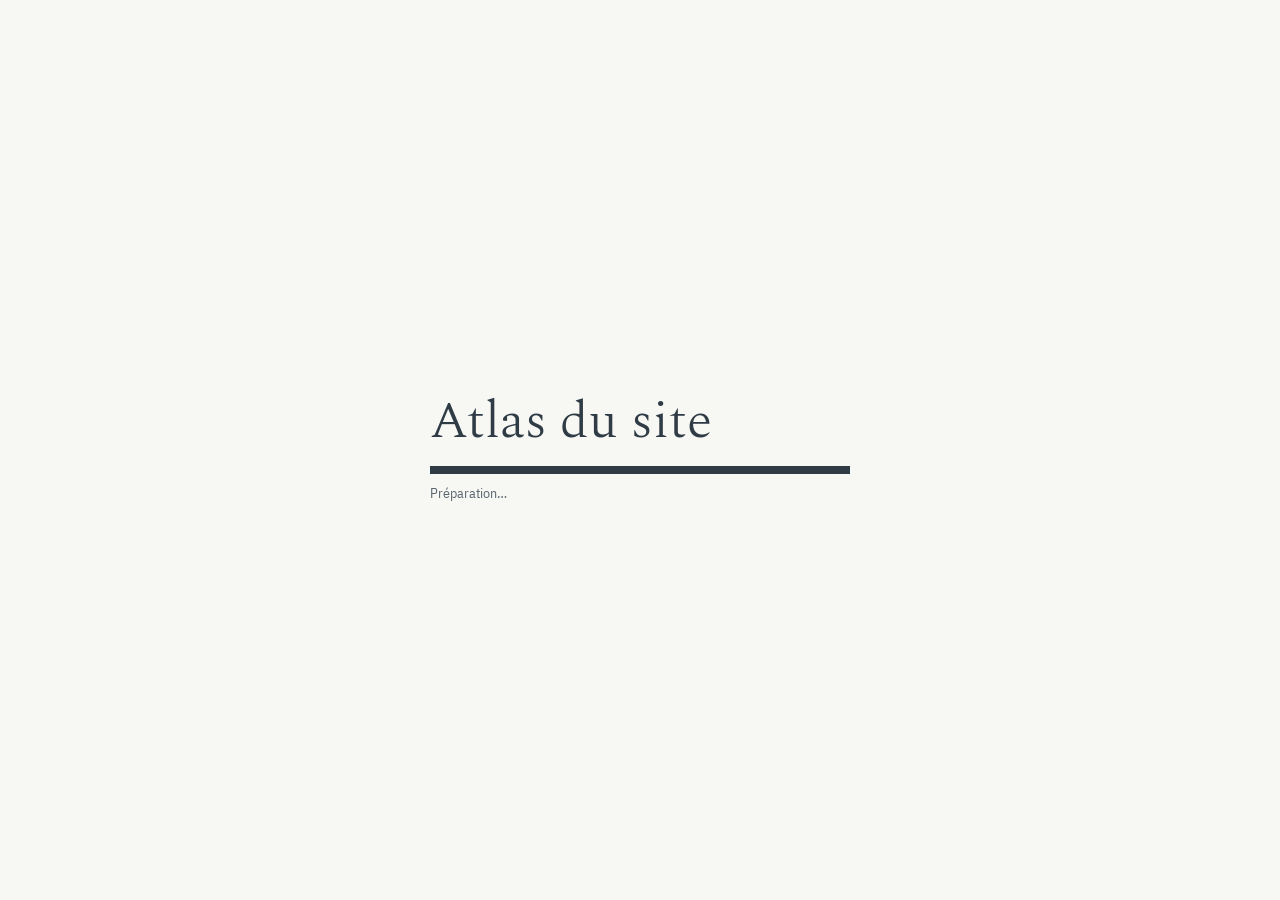
==== commit 7cd2fcec: "Vent : carte de chaleur dynamique, sillage animé, hauteurs, situations extrêmes Co-Authored-By: Clau" ====
--- a/index.html
+++ b/index.html
@@ -72,7 +72,7 @@
     <h2 id="aide-titre">Lire la maquette</h2>
     <p>En maquette 3D, glissez pour tourner, faites défiler ou pincez pour vous approcher, clic droit ou deux doigts pour vous déplacer. En plan, glissez pour vous déplacer. Un élément cliquable ouvre sa fiche ; avec la couche cadastre, un clic sur une parcelle ouvre sa fiche.</p>
     <table>
-      <tr><th scope="row">← →</th><td>Chapitre précédent, suivant</td></tr>
+      <tr><th scope="row">← →</th><td>Chapitre (ou étude) précédent, suivant</td></tr>
       <tr><th scope="row">1 2</th><td>Avant 1943, aujourd'hui</td></tr>
       <tr><th scope="row">V</th><td>Maquette 3D ou plan</td></tr>
       <tr><th scope="row">B</th><td>Bâti opaque, transparent ou masqué</td></tr>
@@ -83,9 +83,11 @@
       <tr><th scope="row">M</th><td>Vue maquette (plateau seul)</td></tr>
       <tr><th scope="row">E</th><td>Afficher ou masquer les noms</td></tr>
       <tr><th scope="row">F</th><td>Plein écran</td></tr>
+      <tr><th scope="row">H ?</th><td>Cette aide</td></tr>
+      <tr><th scope="row">Espace</th><td>Pause d'un parcours de caméra</td></tr>
       <tr><th scope="row">Échap</th><td>Fermer, arrêter</td></tr>
     </table>
-    <p class="note">Sources : OpenStreetMap et ses contributeurs (ODbL) ; IGN, BD TOPO, cadastre, photographies aériennes et cartes anciennes (Licence Ouverte) ; Open-Meteo (CC BY 4.0) ; Météo-France ; Nantes Métropole Open Data ; descriptif du secteur sauvegardé, A.U.P. pour le ministère de la Culture et Nantes Métropole. Contenus provisoires signalés « à caler ».</p>
+    <p class="note">Sources : OpenStreetMap et ses contributeurs (ODbL) ; IGN, BD TOPO, cadastre, photographies aériennes et cartes anciennes (Licence Ouverte) ; Météo-France, station de Nantes-Bouguenais 2016-2025 (Licence Ouverte Etalab 2.0) ; Nantes Métropole Open Data ; descriptif du secteur sauvegardé, A.U.P. pour le ministère de la Culture et Nantes Métropole. Contenus provisoires signalés « à caler ».</p>
   </dialog>
 
   <div id="chargement" role="status">
@@ -99,5 +101,6 @@
 
   <noscript><p class="sans-js">L'atlas a besoin de JavaScript et d'un navigateur récent (Chrome, Edge, Firefox ou Safari).</p></noscript>
   <script type="module" src="js/app.js"></script>
+  <script type="module" src="js/vent-local.js"></script>
 </body>
 </html>
--- a/css/atlas.css
+++ b/css/atlas.css
@@ -177,8 +177,6 @@
 .legende { list-style: none; padding: 0; margin: 4px 0; display: grid; gap: 4px; font-size: 13px; }
 .legende li { display: flex; align-items: center; gap: 8px; }
 .legende i { width: 18px; height: 12px; border: 1px solid rgba(47, 59, 69, 0.3); flex: none; }
-.legende-soleil { display: flex; align-items: center; gap: 8px; font-size: 12px; margin: 6px 0; }
-.legende-soleil i { flex: 1; height: 10px; background: linear-gradient(90deg, rgb(58, 76, 102), rgb(120, 146, 170) 35%, rgb(226, 214, 170) 65%, rgb(242, 184, 64)); border: 1px solid var(--trait); }
 
 .liste-donnees { list-style: none; margin: 4px 0; padding: 0; font-size: 13px; }
 .liste-donnees li { display: grid; grid-template-columns: 1fr auto auto; gap: 10px; padding: 4px 0; border-bottom: 1px dotted var(--trait); }
@@ -186,15 +184,6 @@
 .liste-calques { list-style: none; margin: 0; padding: 0; }
 .liste-calques li { border-bottom: 1px dotted var(--trait); padding-bottom: 2px; }
 
-.liste-axes { display: grid; gap: 6px; margin: 8px 0; }
-.bouton-axe {
-  appearance: none; cursor: pointer; text-align: left; display: grid; grid-template-columns: auto 1fr; gap: 0 10px;
-  padding: 8px 10px; background: rgba(255, 255, 255, 0.55); border: 1px solid var(--trait); border-radius: 2px;
-}
-.bouton-axe b { grid-row: span 2; font-family: var(--serif); font-weight: 500; font-size: 18px; color: var(--coupe); align-self: center; }
-.bouton-axe em { font-style: normal; font-size: 12px; color: var(--coupe); }
-.bouton-axe[aria-pressed='true'] { border-color: var(--coupe); box-shadow: inset 3px 0 0 var(--coupe); background: #fff; }
-
 .sommaire { list-style: none; margin: 0; padding: 0; }
 .sommaire button { appearance: none; border: 0; background: none; cursor: pointer; padding: 5px 0; text-align: left; font-family: var(--serif); font-size: 16px; }
 .sommaire button:hover { text-decoration: underline; text-underline-offset: 3px; }
@@ -213,7 +202,7 @@
   width: min(400px, 40vw); max-height: calc(100vh - var(--haut-panneaux) - var(--bas));
   overflow-y: auto; padding: 14px 18px 12px;
 }
-body.panneau-ouvert #carte-chapitre, body.en-parcours #carte-chapitre { display: none; }
+body.panneau-ouvert #carte-chapitre { display: none; }
 .numero-chapitre { margin: 0; font-size: 13px; color: var(--ardoise-doux); }
 #carte-chapitre h2 { margin: 2px 0 4px; font-family: var(--serif); font-weight: 300; font-size: 30px; line-height: 1.08; }
 #carte-chapitre .sous-titre { margin: 0 0 8px; font-family: var(--serif); font-style: italic; font-size: 16px; color: var(--ardoise-doux); }
@@ -390,8 +379,6 @@
 @keyframes respirer { 50% { opacity: 0.55; } }
 body.presentation-auto #outils, body.presentation-auto #panneau-outil { opacity: 0.35; }
 
-/* En visite guidée, l'interface se retire */
-body.en-parcours #outils, body.en-parcours #frise-etats { opacity: 0.5; }
 
 /* ---------------------------------------------------------------
    Écrans étroits (téléphone via le QR code)
@@ -419,8 +406,14 @@
   #carte-chapitre .texte p { font-size: 14.5px; }
   #regle-chapitres { right: var(--marge); }
   #regle-chapitres .fleche { width: 32px; }
-  .segment { min-height: 64px; padding: 14px 4px 4px; }
-  .segment .titre { display: none; }
+  .segment { min-height: 64px; padding: 14px 4px 4px; min-width: 0; gap: 1px; align-content: start; }
+  /* nom du chapitre (ou de l'étude) en petit sous le numéro, deux lignes au plus (31/10/2026 ; avant : masqué) */
+  .segment .titre { font-size: 10.5px; line-height: 1.12; color: var(--ardoise-doux); -webkit-hyphens: auto; hyphens: auto; overflow-wrap: anywhere; }
+  .segment.actif .titre { color: var(--ardoise); font-weight: 600; }
+  .segment .numero { font-size: 15px; }
+  /* segments au moins 52 px : au-delà de la largeur disponible, la règle défile horizontalement */
+  #regle-chapitres .segments { grid-auto-columns: minmax(52px, 1fr); overflow-x: auto; overscroll-behavior-x: contain; scrollbar-width: none; }
+  #regle-chapitres .segments::-webkit-scrollbar { display: none; }
   #orientation { bottom: 158px; width: auto; }
   #orientation .echelle { display: none; }
   #bandeau { max-width: 92vw; top: auto; bottom: 230px; }
@@ -504,3 +497,15 @@
 .titre-info > h3 { margin-right: 0; }
 .titre-info > .info { display: contents; }
 .titre-info .info-panneau { flex-basis: 100%; }
+
+/* Téléphone (31/10/2026) : flèches de la règle retirées sous 600 px (les segments se touchent directement ; ← → au clavier),
+   pour laisser la place aux noms des chapitres */
+@media (max-width: 600px) {
+  #regle-chapitres { gap: 4px; }
+  #regle-chapitres .fleche { display: none; }
+}
+
+/* Verrouillage du zoom des menus sur écran tactile (js/zoom-menus.js, case de l'Aide) : pincement et double-tap
+   sans effet hors du canevas ; spécificité nulle pour laisser gagner les touch-action: none existants (#scene, diagramme, pavé piéton) */
+:where(body.zoom-menus-verrouille), :where(body.zoom-menus-verrouille) :where(*) { touch-action: pan-x pan-y; }
+.case-zoom-menus { margin: 10px 0 4px; }
